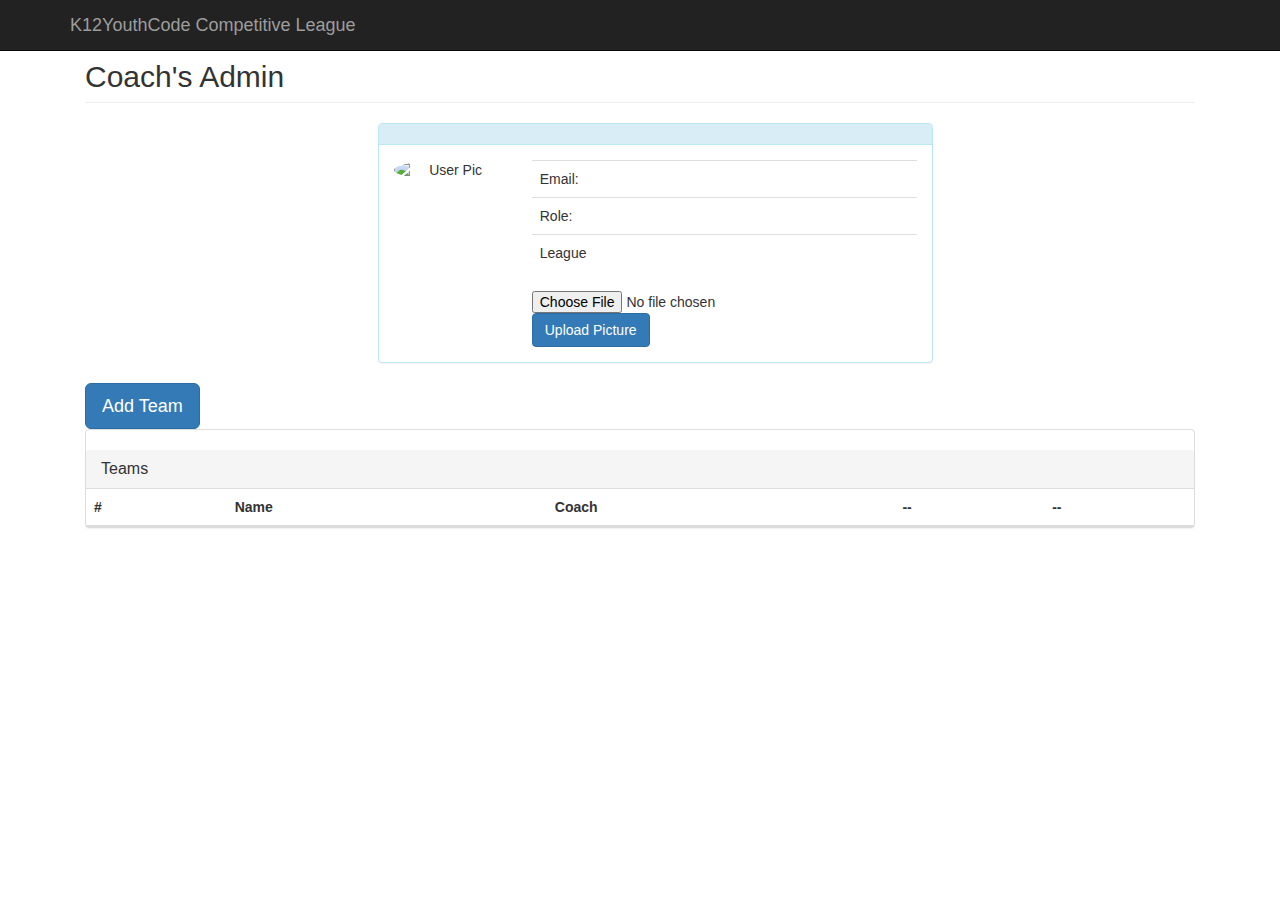
==== coach.html @ 7047a452 "Added files via upload" ====
<!DOCTYPE html>
<html>
<head>
<meta charset="ISO-8859-1">
<title>Coach Dashboard</title>
<link rel="stylesheet" href="css/app.css">
<link rel="stylesheet"
	href="https://maxcdn.bootstrapcdn.com/bootstrap/3.3.4/css/bootstrap.min.css">
<link rel="stylesheet"
	href="https://maxcdn.bootstrapcdn.com/bootstrap/3.3.4/css/bootstrap-theme.min.css">
<script
	src="https://ajax.googleapis.com/ajax/libs/jquery/2.1.3/jquery.min.js"></script>
<script
	src="https://maxcdn.bootstrapcdn.com/bootstrap/3.3.4/js/bootstrap.min.js"></script>

<script src="js/jquery.form.min.js"></script>

<script src="js/utils.js"></script>
<script src="js/coach.js"></script>
</head>
<body>

	<div id="header"></div>
	<br />
	<!-- Team Members -->
	<div class="container">
		<div class="col-lg-12">
			<h2 class="page-header">Coach's Admin</h2>

		</div>


		<div id="main">
			<div class="container">
				<div class="row">

					<div
						class="col-xs-12 col-sm-12 col-md-6 col-lg-6 col-xs-offset-0 col-sm-offset-0 col-md-offset-3 col-lg-offset-3 toppad">


						<div class="panel panel-info">
							<div class="panel-heading">
								<h3 class="panel-title" id="name"></h3>
							</div>
							<div class="panel-body">
								<div class="row">
									<div class="col-md-3 col-lg-3 " align="center">
										<img alt="User Pic" id="dp"
											src="https://cdn1.iconfinder.com/data/icons/mix-color-4/502/Untitled-1-512.png"
											class="img-circle img-responsive">
									</div>

									<!--<div class="col-xs-10 col-sm-10 hidden-md hidden-lg"> <br>
                  <dl>
                    <dt>DEPARTMENT:</dt>
                    <dd>Administrator</dd>
                    <dt>HIRE DATE</dt>
                    <dd>11/12/2013</dd>
                    <dt>DATE OF BIRTH</dt>
                       <dd>11/12/2013</dd>
                    <dt>GENDER</dt>
                    <dd>Male</dd>
                  </dl>
                </div>-->
									<div class=" col-md-9 col-lg-9 ">
										<table class="table table-user-information">
											<tbody>
												<tr>
													<td>Email:</td>
													<td id="email"></td>
												</tr>
												<tr>
													<td>Role:</td>
													<td id="role"></td>
												</tr>
												<tr>
													<td>League</td>
													<td id="league"></td>
												</tr>

												<tr>



												</tr>

											</tbody>
										</table>
										<form action="server/processupload.php" method="post"
											enctype="multipart/form-data" id="MyUploadForm">
											<input name="FileInput" id="FileInput" type="file" /> <input
												name="user" id="user" type="hidden" value="0" /> <input
												type="submit" id="submit-btn" class="btn btn-primary"
												value="Upload Picture" /> <img src="images/ajax-loader.gif"
												id="loading-img" style="display: none;" alt="Please Wait" />
										</form>

									</div>
								</div>
							</div>


						</div>
					</div>
				</div>
			</div>
			<div class="col-md-12">
				<button class="btn btn-primary btn-lg" data-toggle="modal"
					data-target="#myModal">Add Team</button>
				<div class="panel panel-default">




					<br />
					<div class="panel-heading">
						<h3 class="panel-title">Teams</h3>

					</div>

					<table class="table table-hover" id="task-table">
						<thead>
							<tr>
								<th>#</th>
								<th>Name</th>
								<th>Coach</th>
								<th>--</th>
								<th>--</th>
							</tr>
						</thead>
						<tbody id="coachList">

						</tbody>
					</table>
				</div>
			</div>

		</div>
	</div>
	<div class="modal fade" id="myModal" tabindex="-1" role="dialog" aria-labelledby="myModalLabel" aria-hidden="true">
		<div class="modal-dialog">
			<div class="modal-content">
				<div class="modal-header">
					
					<h4 class="modal-title" id="myModalLabel">Create Team</h4>
				</div>
				<div class="modal-body">
					<form role="form" >
					
						<label for="name">Team Name</label>
						<div class="form-group">
							<input id="teamName" name="name" type="text" class="form-control"
								required> 
						</div>
						
					</form>
				</div>
				<div class="modal-footer">
					<button type="button" class="btn btn-default" data-dismiss="modal">Close</button>
					<button type="button" onclick="saveTeam()" class="btn btn-primary">Save</button>
				</div>
			</div>
		</div>
	</div>
	<div class="modal fade" id="addPlayer" tabindex="-1" role="dialog" aria-labelledby="addPlayerLabel" aria-hidden="true">
		<div class="modal-dialog">
			<div class="modal-content">
				<div class="modal-header">
					
					<h4 class="modal-title" id="addPlayer"> Players</h4>
				</div>
				<div class="modal-body">
					<ul id="players-list">
					
					</ul>
					<form role="form" >
					
						<label for="name">Add New Players</label>
						<div class="form-group">
							<select id="dd-players" name="month" class="form-control input-lg">
										
							</select> 
						</div>
						
					</form>
				</div>
				<div class="modal-footer">
					<button type="button" class="btn btn-default" data-dismiss="modal">Close</button>
					<button type="button" onclick="addPlayer()" id="addPlayerBtn" class="btn btn-primary">Add Player</button>
				</div>
			</div>
		</div>
	</div>
		<div class="modal fade" id="addVideos" tabindex="-1" role="dialog" aria-labelledby="addPlayerLabel" aria-hidden="true">
		<div class="modal-dialog">
			<div class="modal-content">
				<div class="modal-header">
					
					<h4 class="modal-title" id="addPlayer"> Add Videos</h4>
				</div>
				<div class="modal-body">
					
					<form role="form" >
					
						<label for="name">Challenge</label>
						<div class="form-group">
							<select id="chg-players" name="challenge" class="form-control ">
										
							</select> 
						</div>
						
						<label for="name">Video URL</label>
						<div class="form-group">
							<input type="url" id="url" class="form-control " /> 
						</div>
						
						<label for="name">Video Title</label>
						<div class="form-group">
							<input type="text" id="videoTitle" class="form-control " /> 
						</div>
						
					</form>
					<h3>Uploaded Videos</h3>
					<ul id="video-list">
					
					</ul>
				</div>
				<div class="modal-footer">
					<button type="button" class="btn btn-default" data-dismiss="modal">Close</button>
					<button type="button" onclick="addLink()" id="addLinkBtn" class="btn btn-primary">Upload</button>
				</div>
			</div>
		</div>
	</div>


	<div id="footer"></div>

</body>
</html>
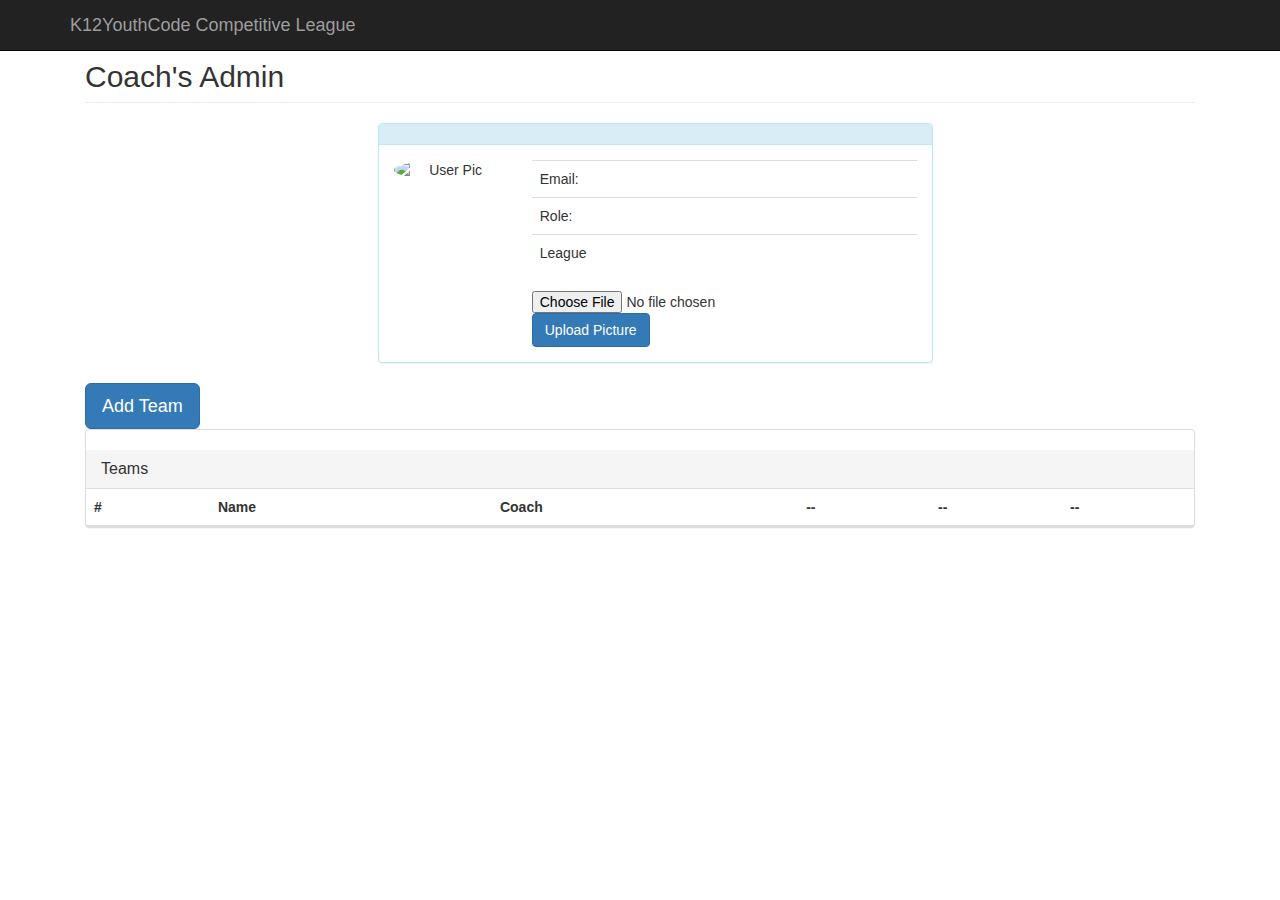
==== commit 2e93989a: "average score" ====
--- a/coach.html
+++ b/coach.html
@@ -126,6 +126,7 @@
 								<th>Coach</th>
 								<th>--</th>
 								<th>--</th>
+								<th>--</th>
 							</tr>
 						</thead>
 						<tbody id="coachList">
@@ -162,6 +163,23 @@
 			</div>
 		</div>
 	</div>
+	<div class="modal fade" id="scorePP" tabindex="-1" role="dialog" aria-labelledby="myModalLabel" aria-hidden="true">
+		<div class="modal-dialog">
+			<div class="modal-content">
+				<div class="modal-header">
+					
+					<h4 class="modal-title" id="myModalLabel"> Team Average Score</h4>
+				</div>
+				<div class="modal-body">
+					<h3 id="score"></h3>
+				</div>
+				<div class="modal-footer">
+					<button type="button" class="btn btn-default" data-dismiss="modal">Close</button>
+					
+				</div>
+			</div>
+		</div>
+	</div>
 	<div class="modal fade" id="addPlayer" tabindex="-1" role="dialog" aria-labelledby="addPlayerLabel" aria-hidden="true">
 		<div class="modal-dialog">
 			<div class="modal-content">
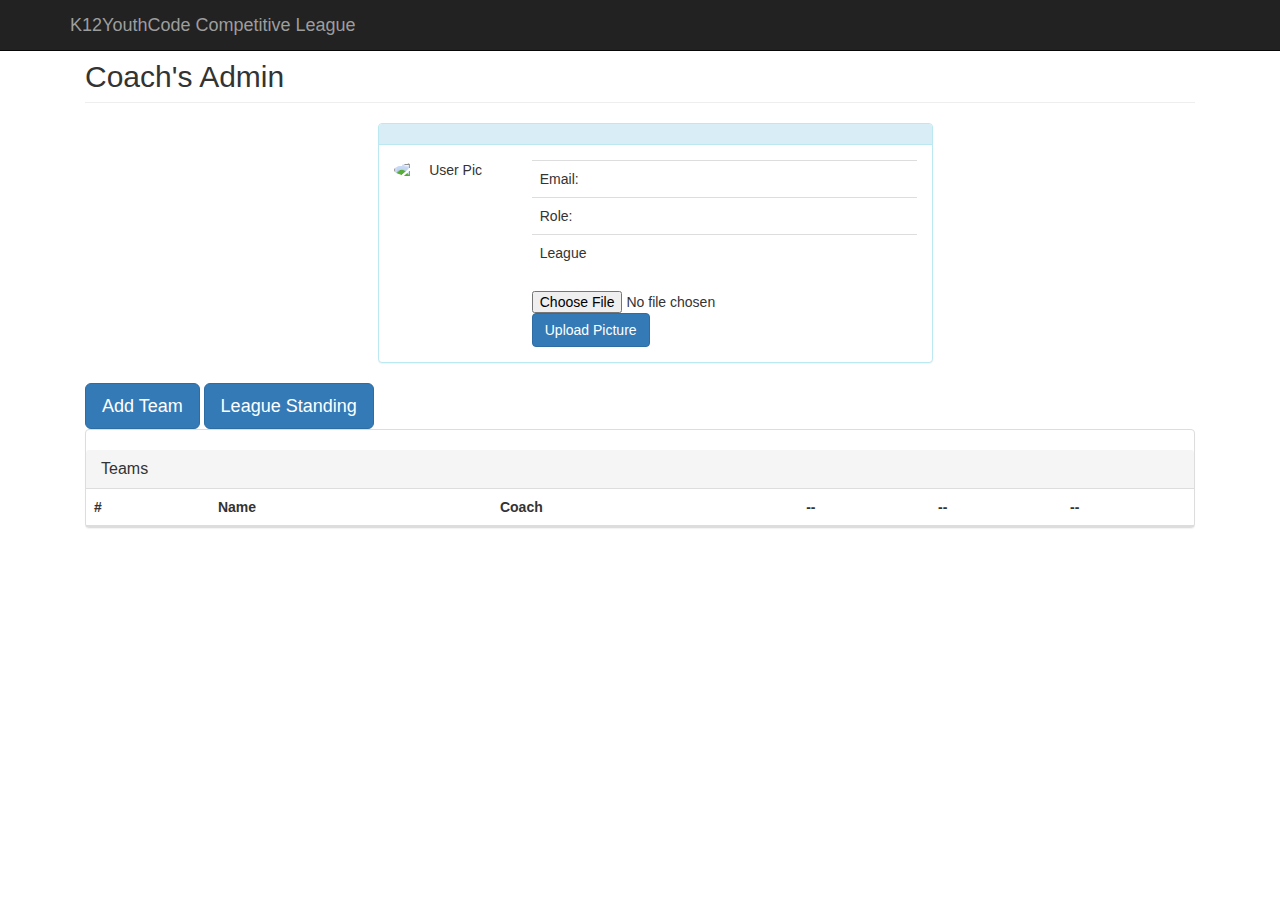
==== commit 1afca213: "league standing" ====
--- a/coach.html
+++ b/coach.html
@@ -107,6 +107,8 @@
 			<div class="col-md-12">
 				<button class="btn btn-primary btn-lg" data-toggle="modal"
 					data-target="#myModal">Add Team</button>
+				<button class="btn btn-primary btn-lg" onclick="getTeamRanking()" data-toggle="modal"
+					data-target="#standingPP">League Standing</button>
 				<div class="panel panel-default">
 
 
@@ -171,7 +173,38 @@
 					<h4 class="modal-title" id="myModalLabel"> Team Average Score</h4>
 				</div>
 				<div class="modal-body">
-					<h3 id="score"></h3>
+					<h1 id="score" class="label label-danger"></h1>
+				</div>
+				<div class="modal-footer">
+					<button type="button" class="btn btn-default" data-dismiss="modal">Close</button>
+					
+				</div>
+			</div>
+		</div>
+	</div>
+		<div class="modal fade" id="standingPP" tabindex="-1" role="dialog" aria-labelledby="myModalLabel" aria-hidden="true">
+		<div class="modal-dialog">
+			<div class="modal-content">
+				<div class="modal-header">
+					
+					<h4 class="modal-title" id="myModalLabel"> League Standing</h4>
+				</div>
+				<div class="modal-body">
+					
+					<table class="table table-hover" id="task-table">
+						<thead>
+							<tr>
+								
+								<th>Name</th>
+								<th>Total score</th>
+								
+							</tr>
+						</thead>
+						<tbody id="standings">
+
+						</tbody>
+					</table>
+					
 				</div>
 				<div class="modal-footer">
 					<button type="button" class="btn btn-default" data-dismiss="modal">Close</button>
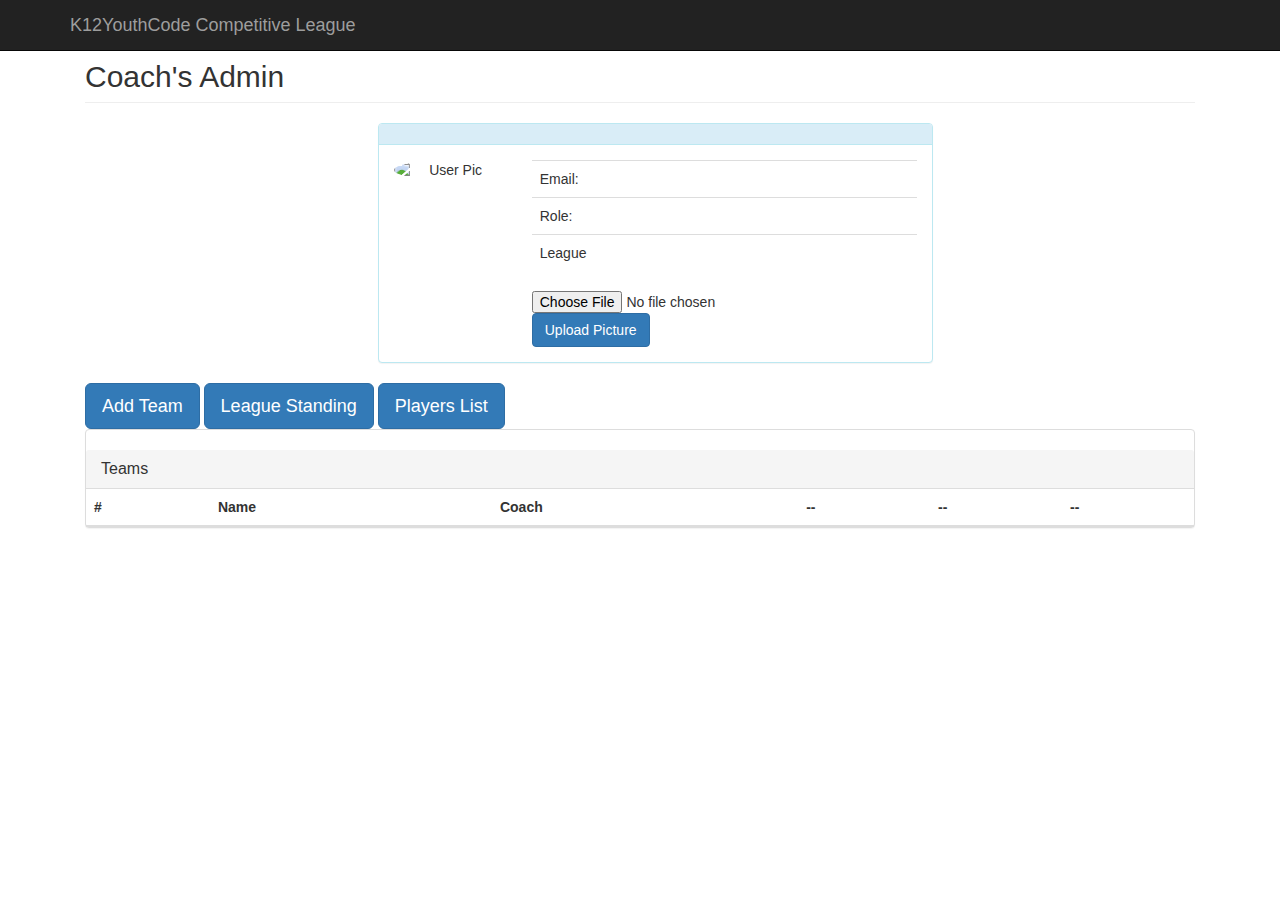
==== commit 6633358c: "state changed" ====
--- a/coach.html
+++ b/coach.html
@@ -109,6 +109,10 @@
 					data-target="#myModal">Add Team</button>
 				<button class="btn btn-primary btn-lg" onclick="getTeamRanking()" data-toggle="modal"
 					data-target="#standingPP">League Standing</button>
+					<button class="btn btn-primary btn-lg" onclick="getPlayers()" data-toggle="modal"
+					data-target="#playersPP">Players List</button>
+					
+					
 				<div class="panel panel-default">
 
 
@@ -165,6 +169,7 @@
 			</div>
 		</div>
 	</div>
+	
 	<div class="modal fade" id="scorePP" tabindex="-1" role="dialog" aria-labelledby="myModalLabel" aria-hidden="true">
 		<div class="modal-dialog">
 			<div class="modal-content">
@@ -174,6 +179,26 @@
 				</div>
 				<div class="modal-body">
 					<h1 id="score" class="label label-danger"></h1>
+				</div>
+				<div class="modal-footer">
+					<button type="button" class="btn btn-default" data-dismiss="modal">Close</button>
+					
+				</div>
+			</div>
+		</div>
+	</div>
+	
+	<div class="modal fade" id="playersPP" tabindex="-1" role="dialog" aria-labelledby="myModalLabel" aria-hidden="true">
+		<div class="modal-dialog">
+			<div class="modal-content">
+				<div class="modal-header">
+					
+					<h4 class="modal-title" >Players List</h4>
+				</div>
+				<div class="modal-body">
+					<ul id="player-list-st">
+						
+					</ul>
 				</div>
 				<div class="modal-footer">
 					<button type="button" class="btn btn-default" data-dismiss="modal">Close</button>
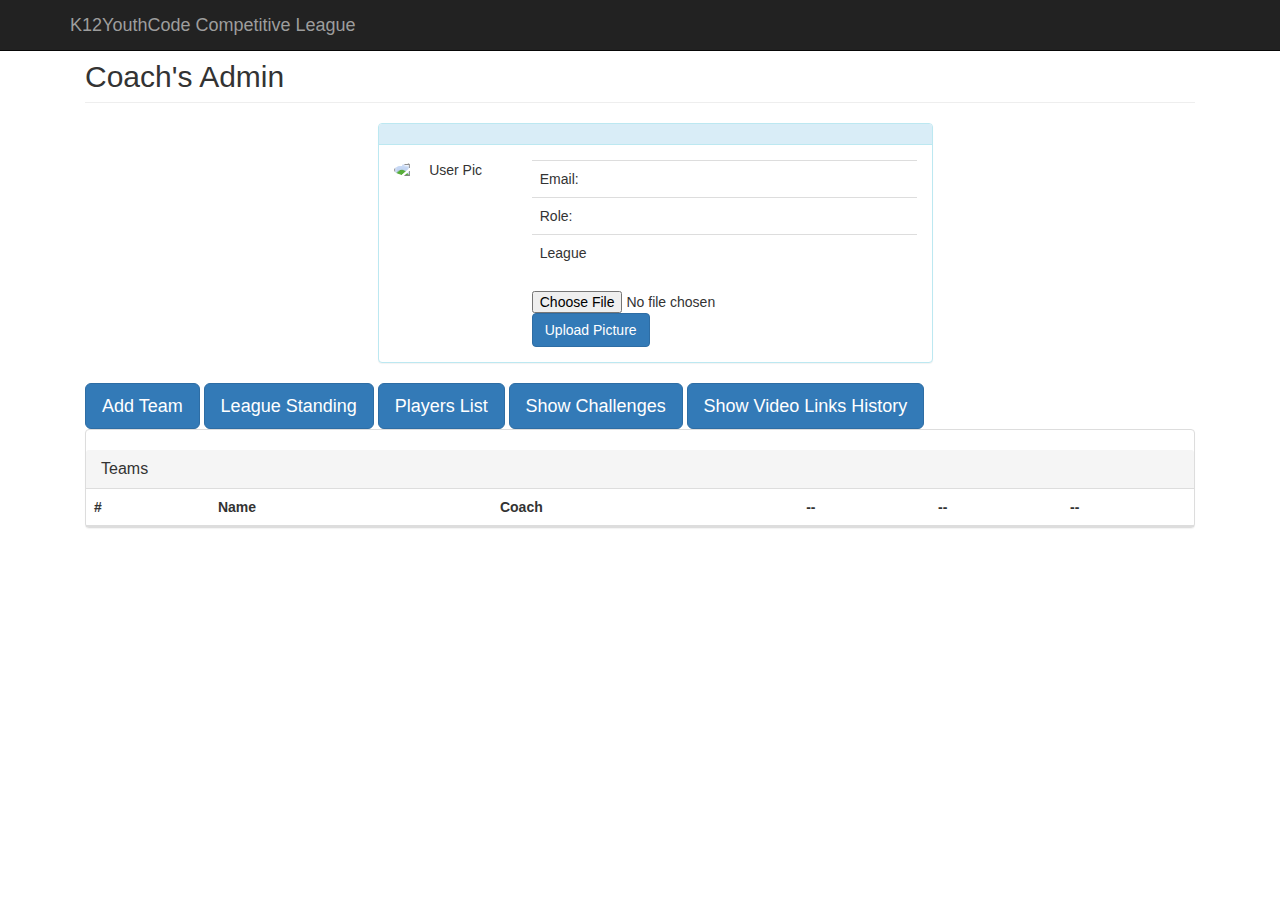
==== commit 7ec42db3: "Updated of module 2" ====
--- a/coach.html
+++ b/coach.html
@@ -111,6 +111,10 @@
 					data-target="#standingPP">League Standing</button>
 					<button class="btn btn-primary btn-lg" onclick="getPlayers()" data-toggle="modal"
 					data-target="#playersPP">Players List</button>
+					<button class="btn btn-primary btn-lg" onclick="getChallenges()" data-toggle="modal"
+					data-target="#challenges">Show Challenges</button>
+					<button class="btn btn-primary btn-lg" onclick="getVideos()" data-toggle="modal"
+					data-target="#videos">Show Video Links History</button>
 					
 					
 				<div class="panel panel-default">
@@ -207,6 +211,46 @@
 			</div>
 		</div>
 	</div>
+		<div class="modal fade" id="videos" tabindex="-1" role="dialog" aria-labelledby="myModalLabel" aria-hidden="true">
+		<div class="modal-dialog">
+			<div class="modal-content">
+				<div class="modal-header">
+					
+					<h4 class="modal-title" >Players List</h4>
+				</div>
+				<div class="modal-body">
+					<div class="col-md-12">
+						<h2 class="page-header" id="links-title">History Videos</h2>
+						
+						<div class="row"  id="historyLinks"></div>
+					</div>
+				</div>
+				<div class="modal-footer">
+					<button type="button" class="btn btn-default" data-dismiss="modal">Close</button>
+					
+				</div>
+			</div>
+		</div>
+	</div>
+	<div class="modal fade" id="challenges" tabindex="-1" role="dialog" aria-labelledby="myModalLabel" aria-hidden="true">
+		<div class="modal-dialog">
+			<div class="modal-content">
+				<div class="modal-header">
+					
+					<h4 class="modal-title" >Challenges</h4>
+				</div>
+				<div class="modal-body">
+					<ul id="chng-list">
+						
+					</ul>
+				</div>
+				<div class="modal-footer">
+					<button type="button" class="btn btn-default" data-dismiss="modal">Close</button>
+					
+				</div>
+			</div>
+		</div>
+	</div>
 		<div class="modal fade" id="standingPP" tabindex="-1" role="dialog" aria-labelledby="myModalLabel" aria-hidden="true">
 		<div class="modal-dialog">
 			<div class="modal-content">
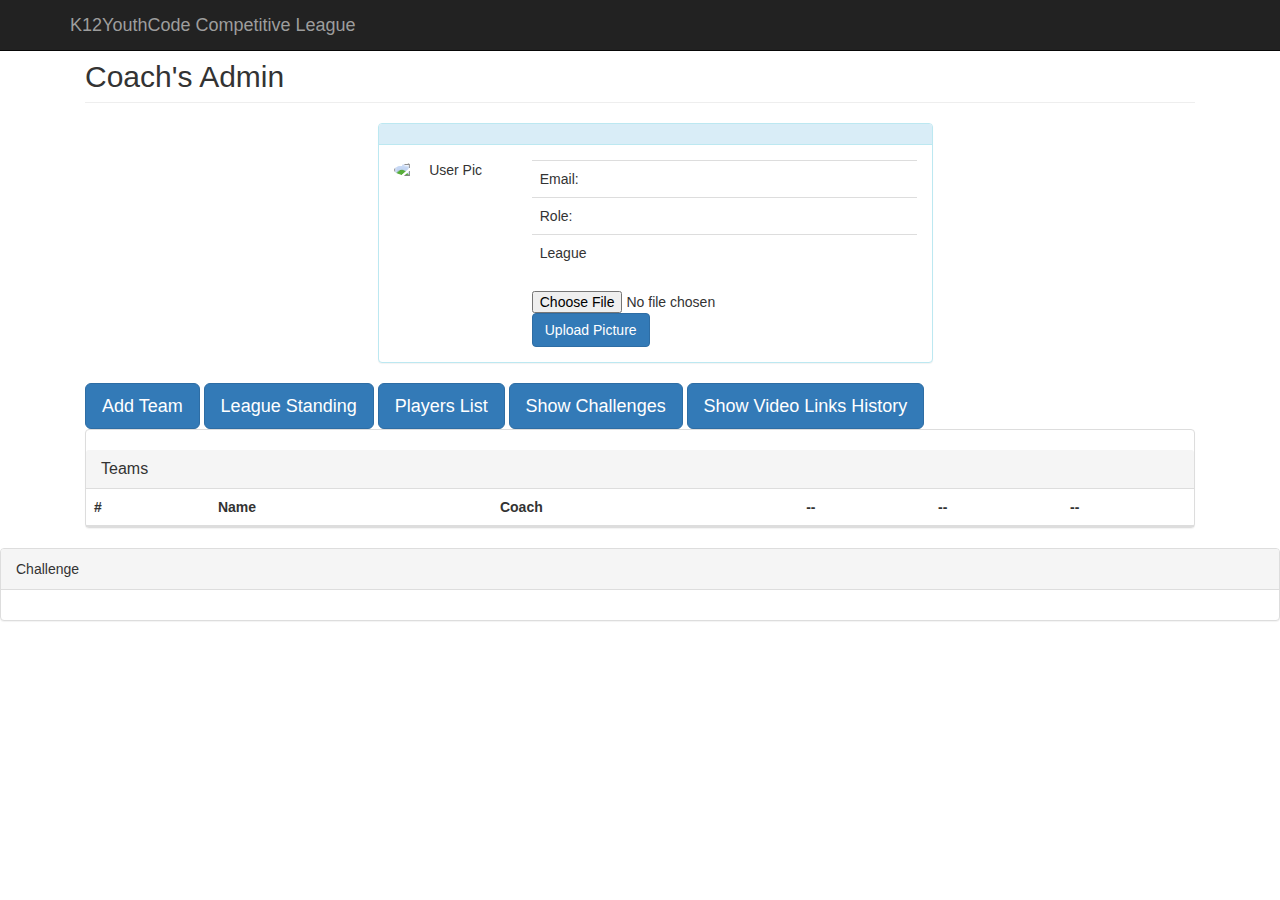
==== commit feee2ca8: "updaates" ====
--- a/coach.html
+++ b/coach.html
@@ -352,7 +352,12 @@
 			</div>
 		</div>
 	</div>
-
+<div class="panel panel-default">
+	<div class="panel-heading">Challenge</div>
+   		 <div class="panel-body" id="challenge-txt">
+   		 
+   		 </div>
+	</div>
 
 	<div id="footer"></div>
 
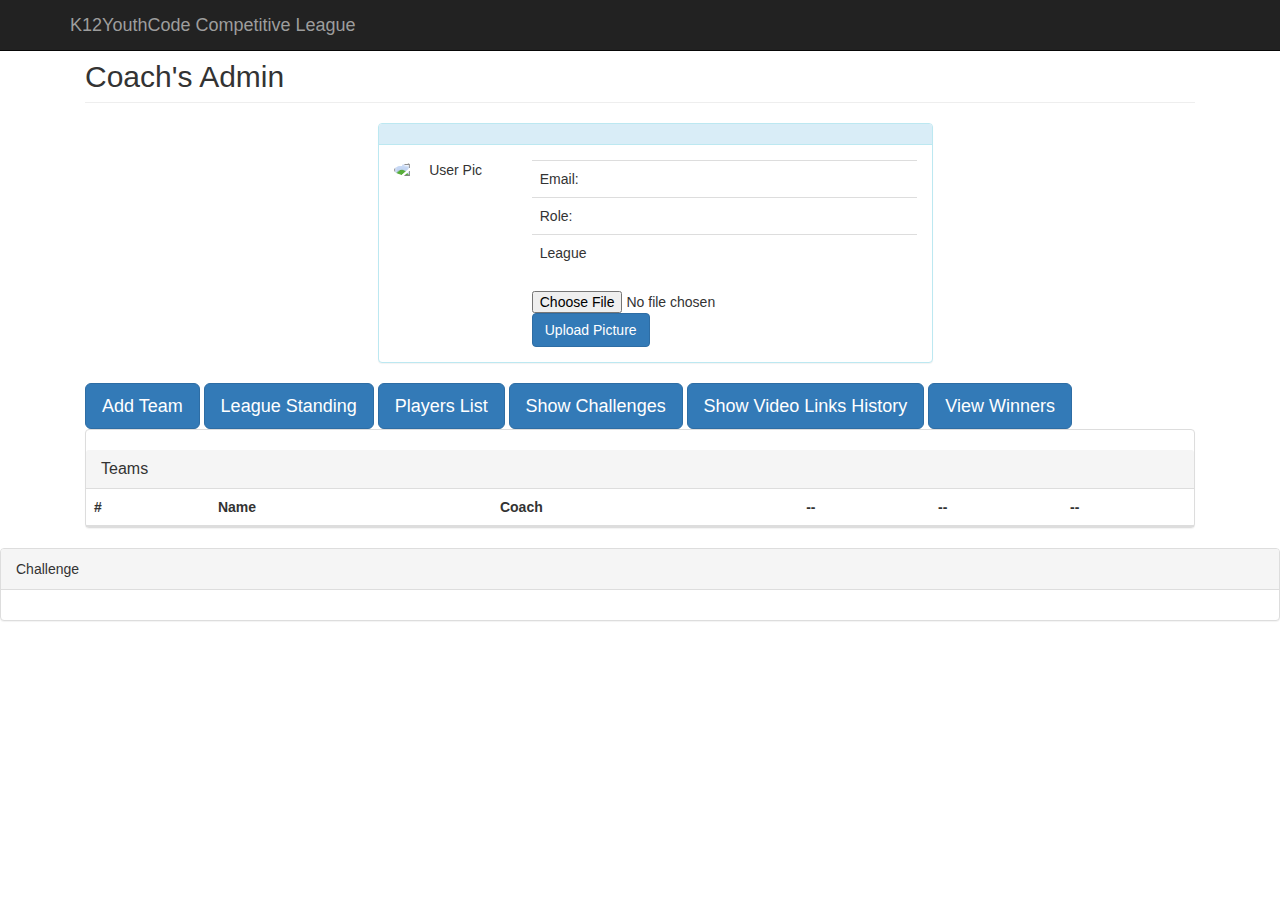
==== commit 99620b88: "module 6" ====
--- a/coach.html
+++ b/coach.html
@@ -115,7 +115,10 @@
 					data-target="#challenges">Show Challenges</button>
 					<button class="btn btn-primary btn-lg" onclick="getVideos()" data-toggle="modal"
 					data-target="#videos">Show Video Links History</button>
-					
+					<button id="changeStatus-btn"  data-toggle="modal"
+					data-target="#loadWinners"
+					class="btn btn-lg btn-primary  signup-btn" onclick="getTodaysChallenge()" type="button">View Winners
+				</button>
 					
 				<div class="panel panel-default">
 
@@ -358,6 +361,35 @@
    		 
    		 </div>
 	</div>
+	<!--winner list POP UP -->
+	<div class="modal fade" id="loadWinners" tabindex="-1" role="dialog" aria-labelledby="addPlayerLabel" aria-hidden="true">
+		<div class="modal-dialog">
+			<div class="modal-content">
+				<div class="modal-header">
+					
+					<h4 class="modal-title" > Winner list</h4>
+				</div>
+				<div class="modal-body">
+					  <table class="table">
+					  	   <thead>
+							   <tr>
+							     <th>Team</th>
+							     <th>Rating</th>
+							     <th>Round</th>
+							     <th>Challenge</th>
+							   </tr>
+							 </thead>
+							  <tbody id="winner-body">
+							
+					
+							  </tbody>
+					  </table>
+
+				</div>
+				
+			</div>
+		</div>
+	</div>
 
 	<div id="footer"></div>
 
